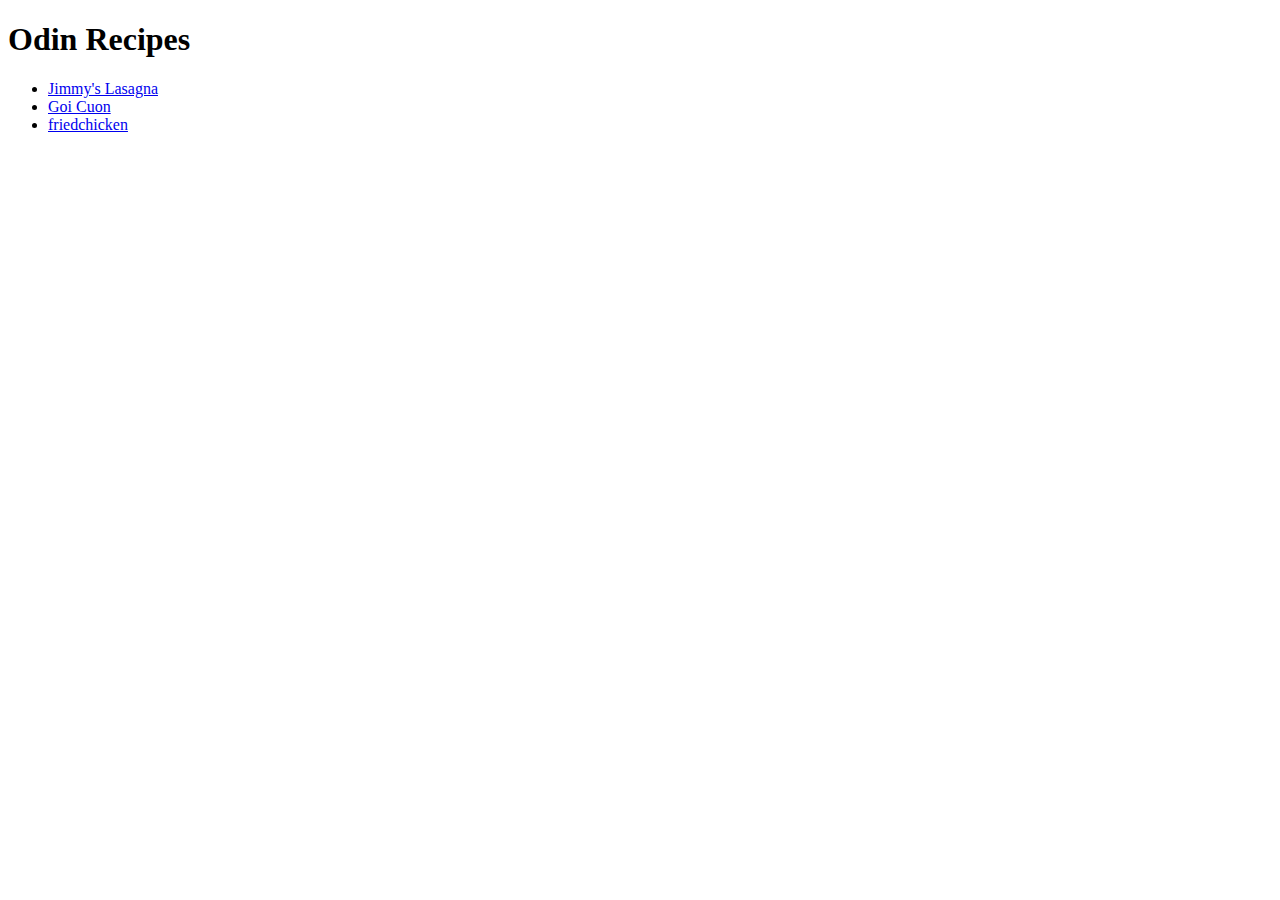
==== index.html @ 86c2873f "Edit recipes list" ====
<!DOCTYPE html>
<html lang="en">
<head>
    <meta charset="UTF-8">
    <meta http-equiv="X-UA-Compatible" content="IE=edge">
    <meta name="viewport" content="width=device-width, initial-scale=1.0">
    <title>Document</title>
</head>
<body>
    <h1>Odin Recipes</h1>
    <ul>
        <li> <a href="./recipes/lasagna.html"> Jimmy's Lasagna</a></li>
        <li><a href="./recipes/Chicken Salad Summer Rolls.html"> Goi Cuon</a></li>
        <li><a href="./recipes/fried chicken.html"> friedchicken</a></li>
    </ul>
   
    
    
</body>
</html>
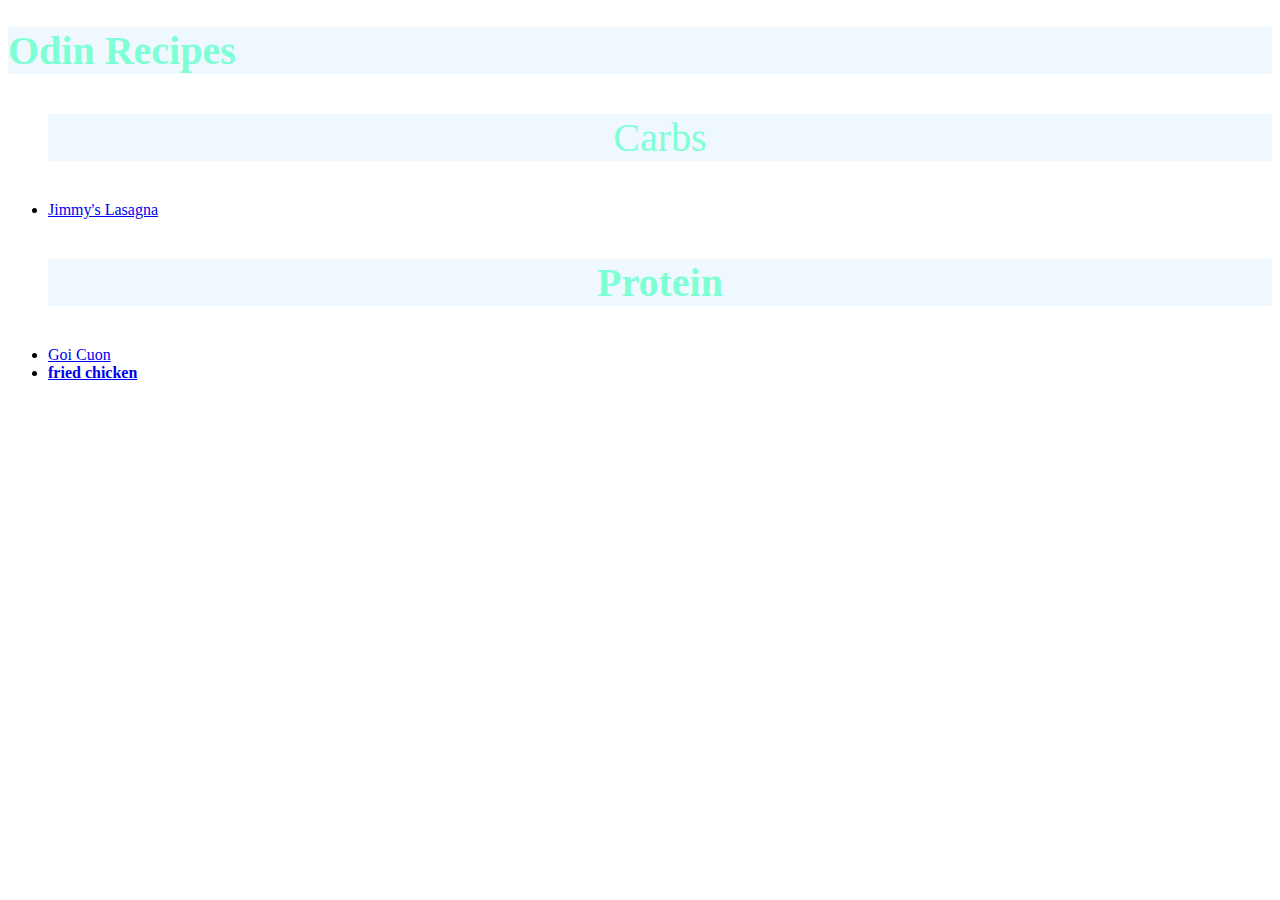
==== commit 97dc395e: "edit with css" ====
--- a/index.html
+++ b/index.html
@@ -5,13 +5,17 @@
     <meta http-equiv="X-UA-Compatible" content="IE=edge">
     <meta name="viewport" content="width=device-width, initial-scale=1.0">
     <title>Document</title>
+    <link rel="stylesheet" href="styles.css">
 </head>
 <body>
-    <h1>Odin Recipes</h1>
+    <h1 class="maintitle">Odin Recipes</h1>
     <ul>
-        <li> <a href="./recipes/lasagna.html"> Jimmy's Lasagna</a></li>
-        <li><a href="./recipes/Chicken Salad Summer Rolls.html"> Goi Cuon</a></li>
-        <li><a href="./recipes/fried chicken.html"> friedchicken</a></li>
+        <p class="carbs">Carbs</p>
+        <li class="link1"> <a href="./recipes/lasagna.html"> Jimmy's Lasagna</a></li>
+        <p class="protein"> <strong>Protein</strong></p>
+        <li><a href="./recipes/Chicken Salad Summer Rolls.html"> Goi Cuon</a>
+        </li>
+        <li><a href="./recipes/fried chicken.html"> <strong>fried chicken</strong></a></li>
     </ul>
    
     
--- a/styles.css
+++ b/styles.css
@@ -0,0 +1,20 @@
+.maintitle {
+    background-color: aliceblue;
+    font-size: 40px;
+    color: aquamarine;
+}
+
+.carbs {
+    background-color: aliceblue;
+    font-size: 40px;
+    color: aquamarine;
+    text-align: center;
+}
+
+.protein {
+    background-color: aliceblue;
+    font-size: 40px;
+    color: aquamarine;
+    text-align: center;
+    font-weight: bold;
+}